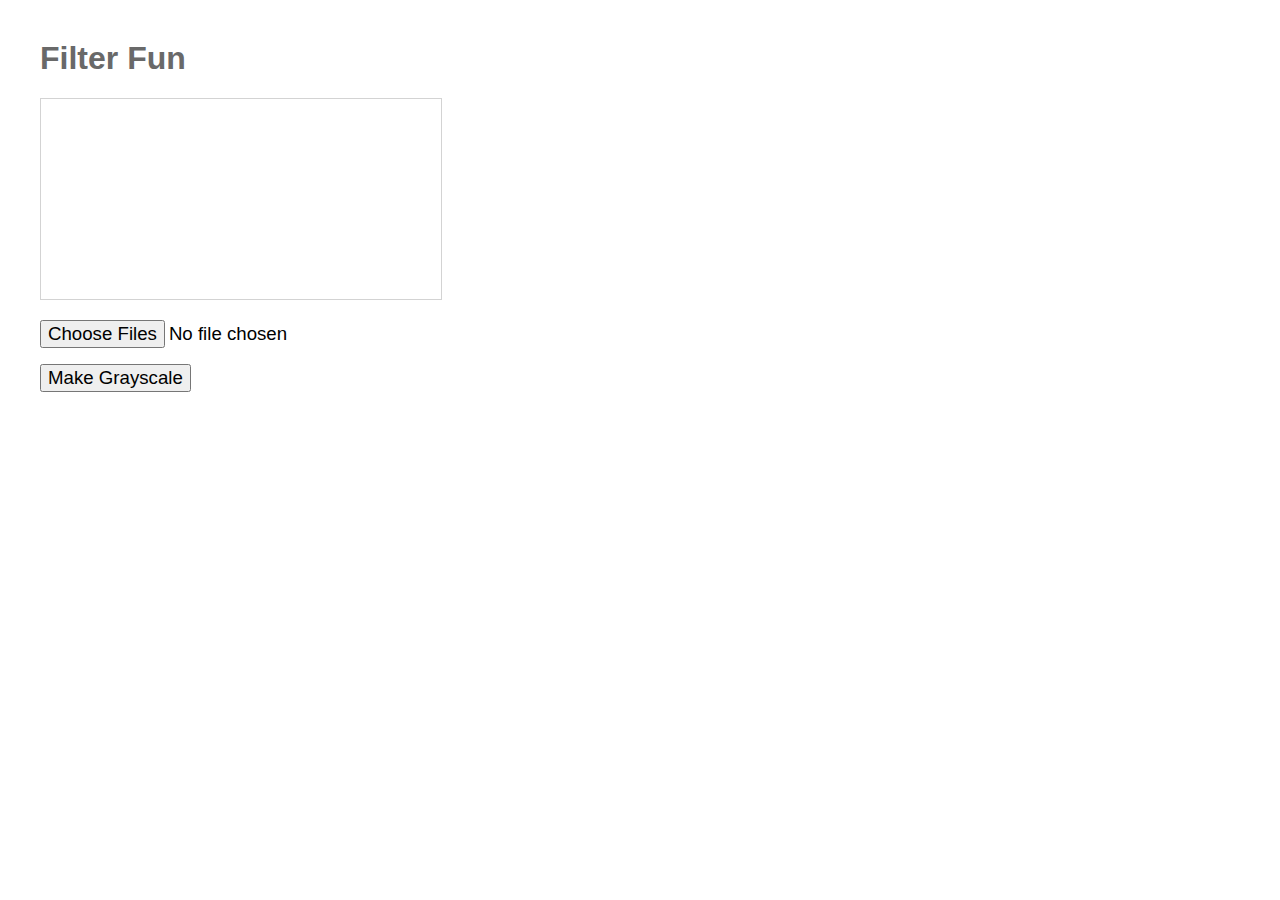
==== filters/filters.html @ 946162bd "add grayscale" ====
<!DOCTYPE html>
<html lang="en">

<head>
  <meta charset="UTF-8">
  <meta name="viewport" content="width=device-width, initial-scale=1.0">
  <meta http-equiv="X-UA-Compatible" content="ie=edge">
  <title>Filters</title>
  <link rel="stylesheet" href="../style.css">
  <script src="../SimpleImage.js"></script>
  <script src="filters.js"></script>
</head>

<body>
  <h1>Filter Fun</h1>

  <canvas id="can">
  </canvas>

  <p>
    <input type="file" multiple="false" accept="image/*" id="finput" onchange="upload()">
  </p>
  <p>
    <input type="button" value="Make Grayscale" onclick="makeGray()">
  </p>
</body>

</html>
---- style.css ----
h1 {
  font-family: arial;
  color: dimgray;
}

body {
  font-family: Verdana;
  margin: 40px;
}

canvas {
  height: 200px;
  border: 1px solid lightgray;
}

input {
  font-size: 14pt;
}
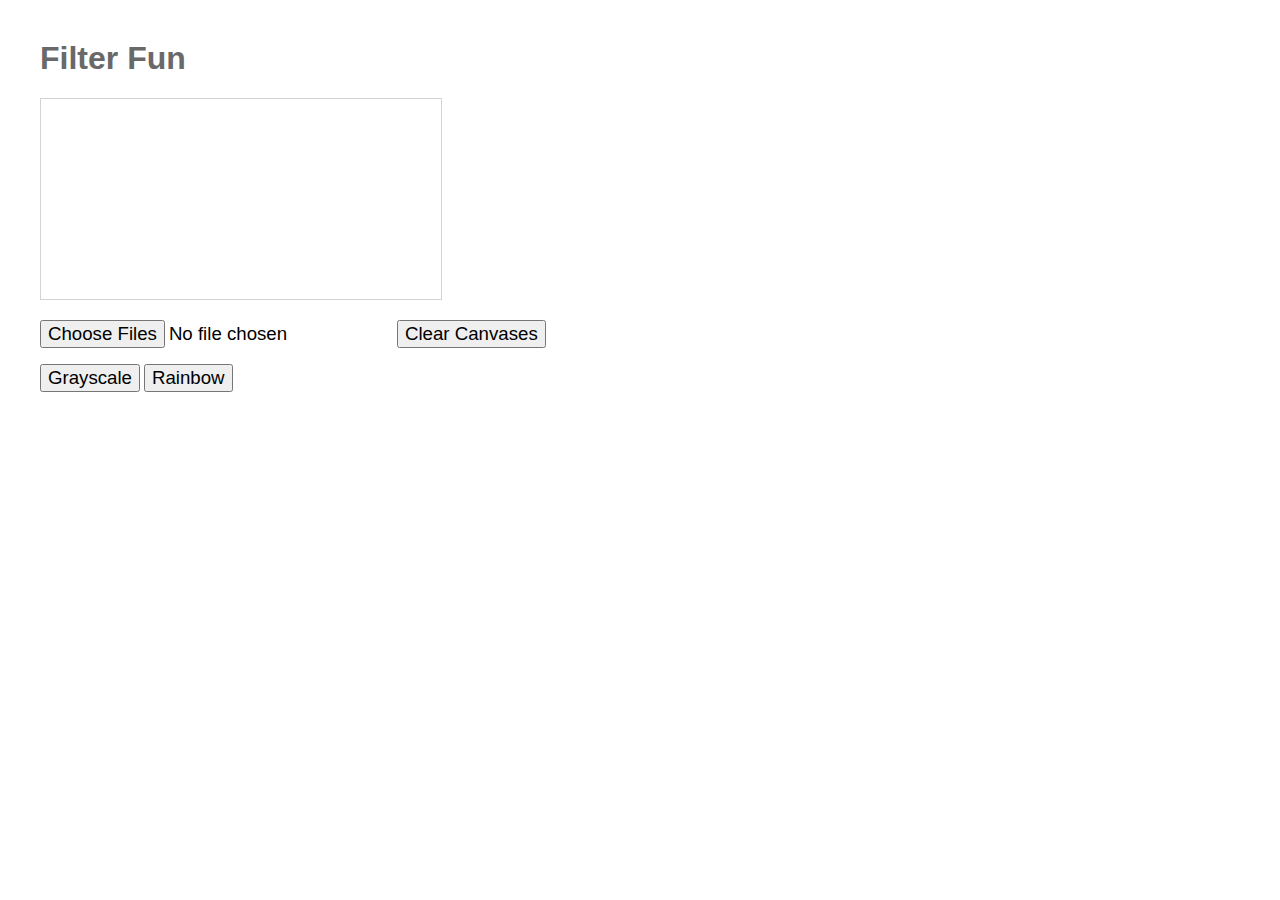
==== commit 385a7143: "add rainbow filter" ====
--- a/filters/filters.html
+++ b/filters/filters.html
@@ -19,9 +19,11 @@
 
   <p>
     <input type="file" multiple="false" accept="image/*" id="finput" onchange="upload()">
+    <input type="button" value="Clear Canvases" onclick="clearCanvas()">
   </p>
   <p>
-    <input type="button" value="Make Grayscale" onclick="makeGray()">
+    <input type="button" value="Grayscale" onclick="makeGray()">
+    <input type="button" value="Rainbow" onclick="filterRainbow()">
   </p>
 </body>
 
